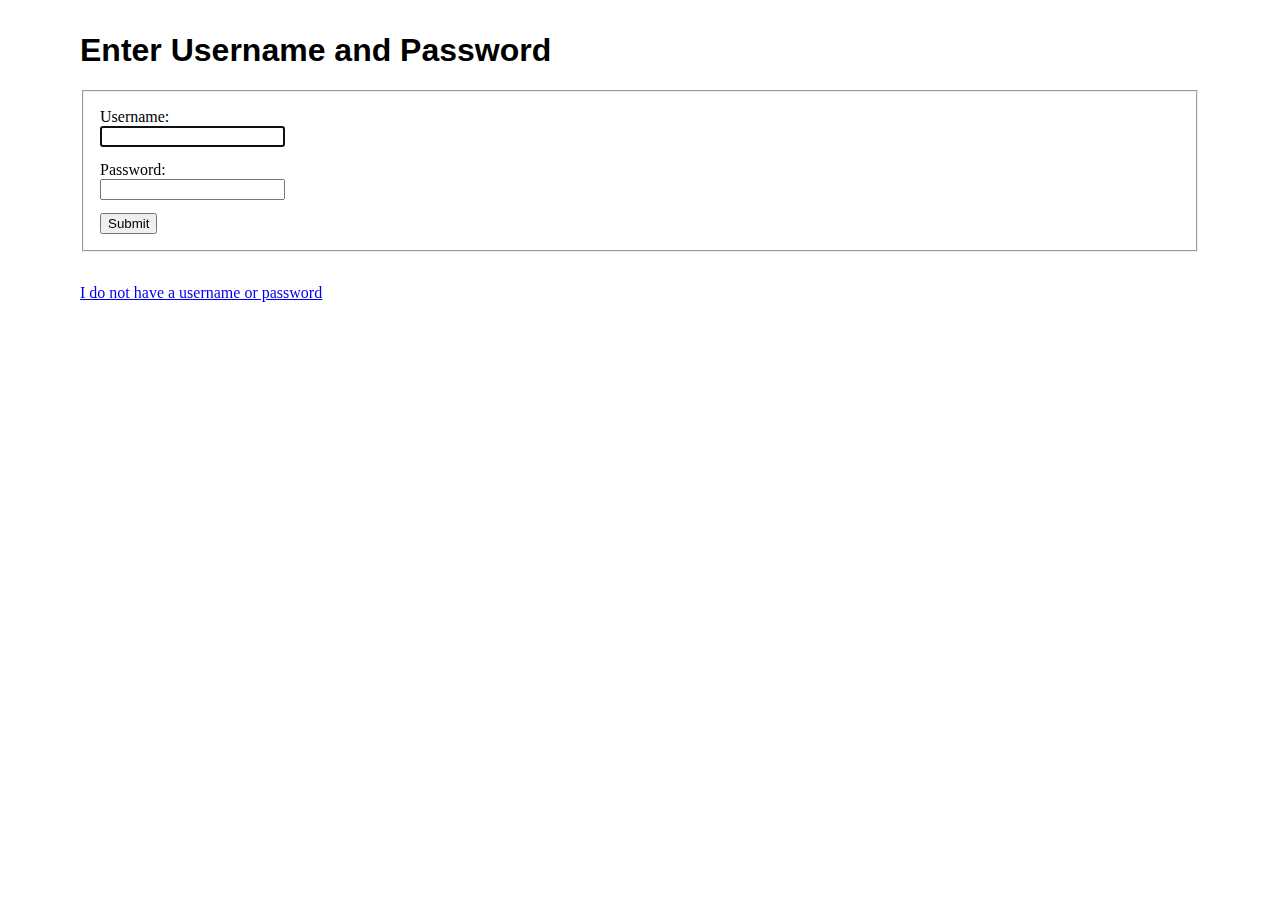
==== index.html @ aba9428f "Update index.html" ====
<!DOCTYPE HTML>
<html lang="en-US">
<head>
	<meta charset="UTF-8">
	<title>Forms Complete Example</title>
	<style type="text/css">
body {
	margin: 2em 5em;
	font-family:Georgia, "Times New Roman", Times, serif;
}
h1, legend {
	font-family:Arial, Helvetica, sans-serif;
}
label, input, select {
	display:block;
}
input, select {
	margin-bottom: 1em;
}
fieldset {
	margin-bottom: 2em;
	padding: 1em;
}
fieldset fieldset {
	margin-top: 1em;
	margin-bottom: 1em;
}
input[type="checkbox"] {
	display:inline;
}
.range {
	margin-bottom:1em;
}
.card-type input, .card-type label {
	display:inline-block;
}
	</style>
</head>
<body>
<form id="register">
<h1>Enter Username and Password</h1>
  <fieldset>
    <div>
        <label>Username:
        <input id="Username" name="Username" type="text" required autofocus>
		</label>
    </div>
	<div>
        <label>Password:
        <input id="Password" name="Password" type="text" required autofocus>
		</label>
    </div>
		<div>
	    <button type=submit>Submit</button>
    </div>
  </fieldset>
	
	<div>
        <a href=middleman.html>I do not have a username or password</a>
    </div>
</form>
</body>
</html>
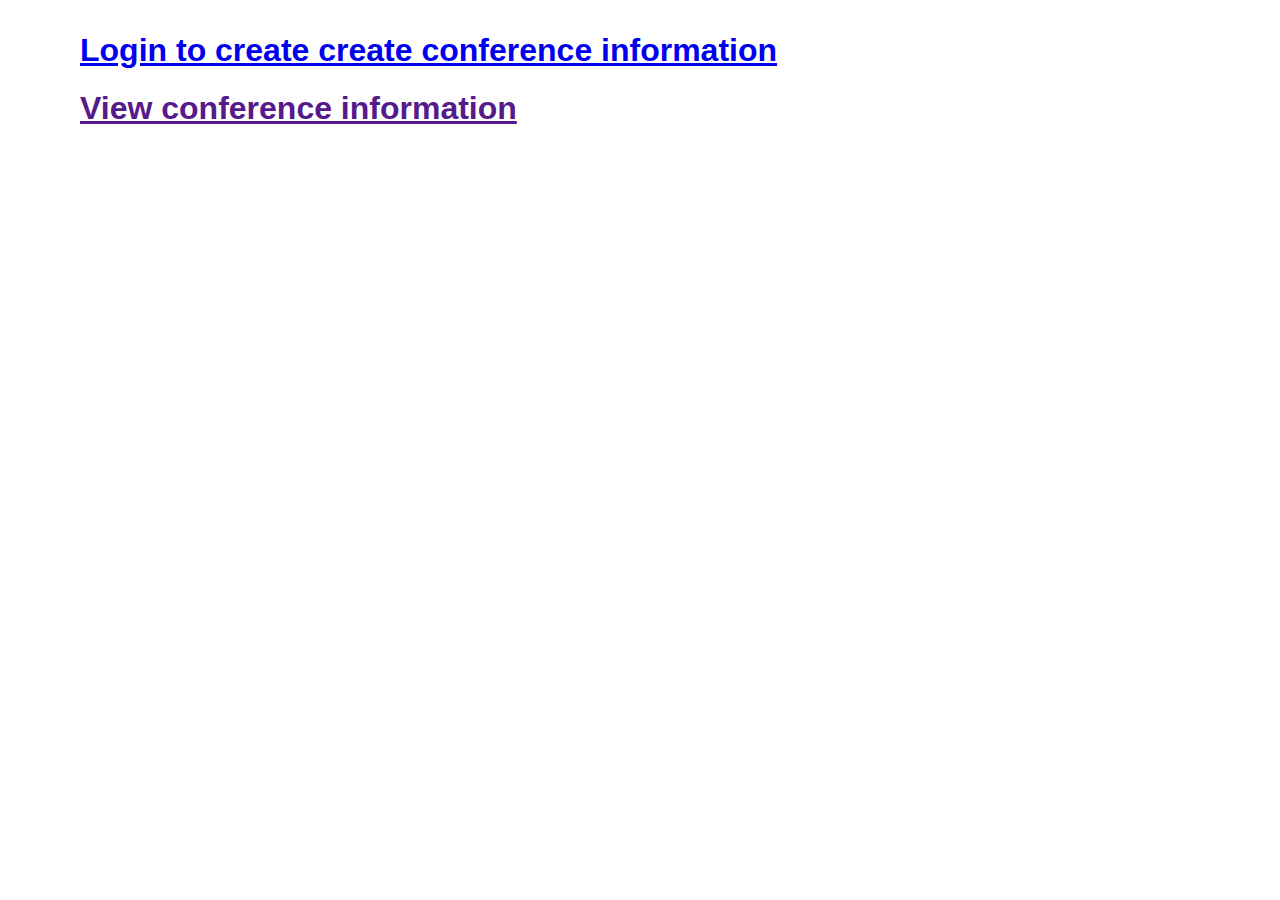
==== commit ce0a57bd: "Update index.html" ====
--- a/index.html
+++ b/index.html
@@ -37,27 +37,7 @@
 	</style>
 </head>
 <body>
-<form id="register">
-<h1>Enter Username and Password</h1>
-  <fieldset>
-    <div>
-        <label>Username:
-        <input id="Username" name="Username" type="text" required autofocus>
-		</label>
-    </div>
-	<div>
-        <label>Password:
-        <input id="Password" name="Password" type="text" required autofocus>
-		</label>
-    </div>
-		<div>
-	    <button type=submit>Submit</button>
-    </div>
-  </fieldset>
-	
-	<div>
-        <a href=middleman.html>I do not have a username or password</a>
-    </div>
-</form>
+<h1><a href="Login_Form.html">Login to create create conference information</a></h1>
+<h1><a href="">View conference information</a></h1>
 </body>
 </html>
